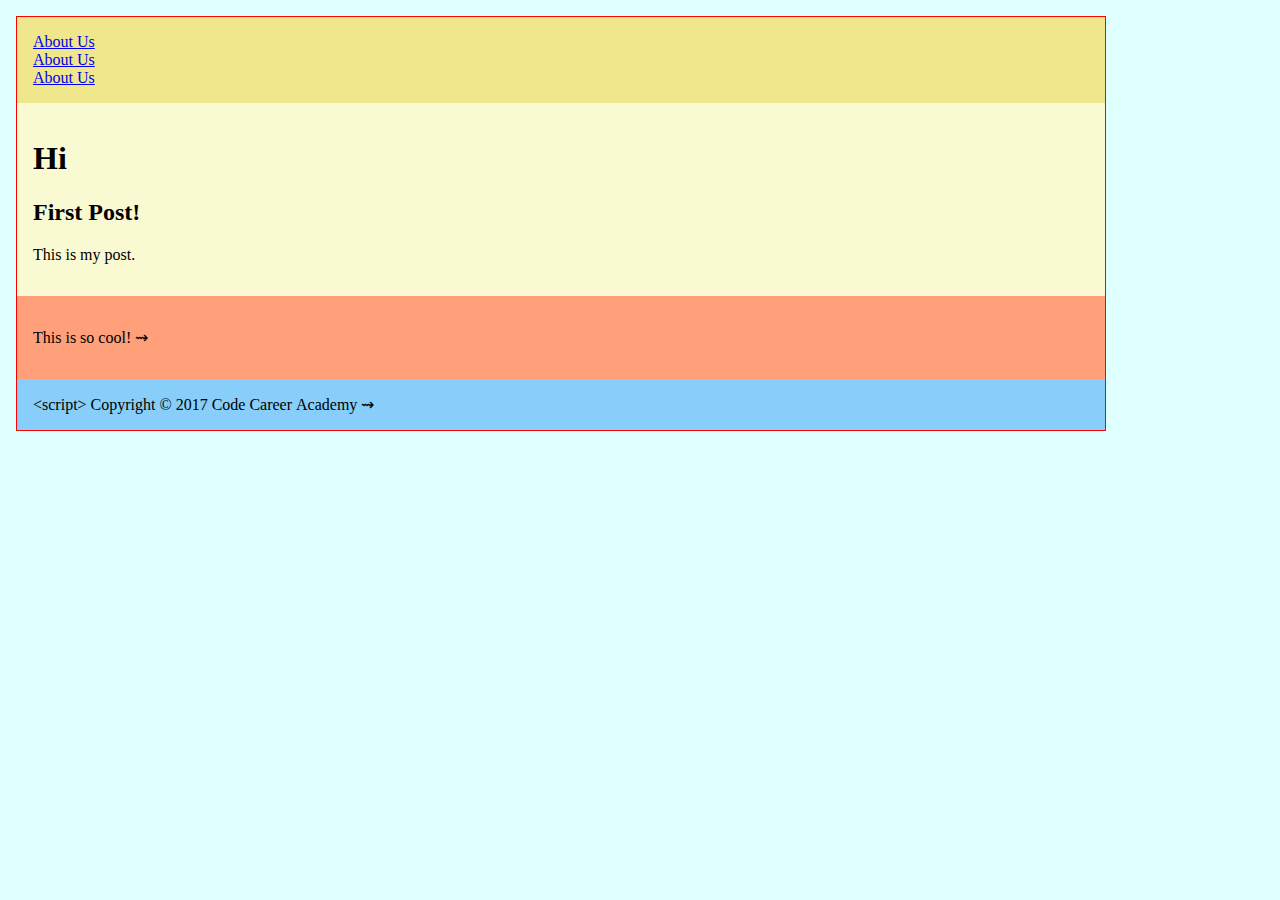
==== index.html @ 0f5a593c "Initial Commit# Please enter the commit message for your changes. Lines starting" ====
<!DOCTYPE html>
<html lang="en">

<head>
    <meta charset="UTF-8">
    <meta name="viewport" content="width=device-width, initial-scale=1.0">
    <meta http-equiv="X-UA-Compatible" content="ie=edge">
    <title>Document</title>
    <link rel="stylesheet" href="/css/style.css">
</head>

<body>
    <header>
        <nav>
            <!-- This is an ABSOLUTE link. It point EXACTLY at the file. -->
            <a href="http://localhost:3131/about/index.html">About Us</a>
            <br>
            <!-- This is a RELATIVE link. It point to a location RELATIVE to the root "/" -->
            <a href="/about/index.html">About Us</a>
            <br>
            <!-- This is also a RELATIVE link. It point to a location RELATIVE to the CURRENT DIRECTORY -->
            <a href="about/index.html">About Us</a>
        </nav>
    </header>

    <main>
        <h1>Hi</h1>
        <article>
            <h2>First Post!</h2>
            <p>This is my post.</p>
        </article>
    </main>
    <aside>
        <p>This is so cool! &zigrarr;</p>
    </aside>

    <footer>
        <!-- Show HTML bits by using entities  -->
        <!-- https://developer.mozilla.org/en-US/docs/Glossary/Entity -->
        &lt;script&gt; Copyright &copy; 2017 Code&nbsp;Career&nbsp;Academy &zigrarr;
    </footer>
</body>

</html>
---- css/style.css ----
body {
    background-color: lightcyan;

    border: 1px solid red;
    margin: 1rem;
}

body {
    /* width: 1024px; */
    width: 85%;
}

header, main, aside, footer {
    padding: 1rem;
}

header {
    background-color: khaki;
}

main {
    background-color: lightgoldenrodyellow;
    /* border: 3px dashed green; */
}

aside {
    background-color: lightsalmon;
}

footer {
    background-color: lightskyblue;
}
img {
    width: 85%;
}

/* * {
    border: 1px solid red;
    margin: 1rem;
    padding: 1rem;
} */
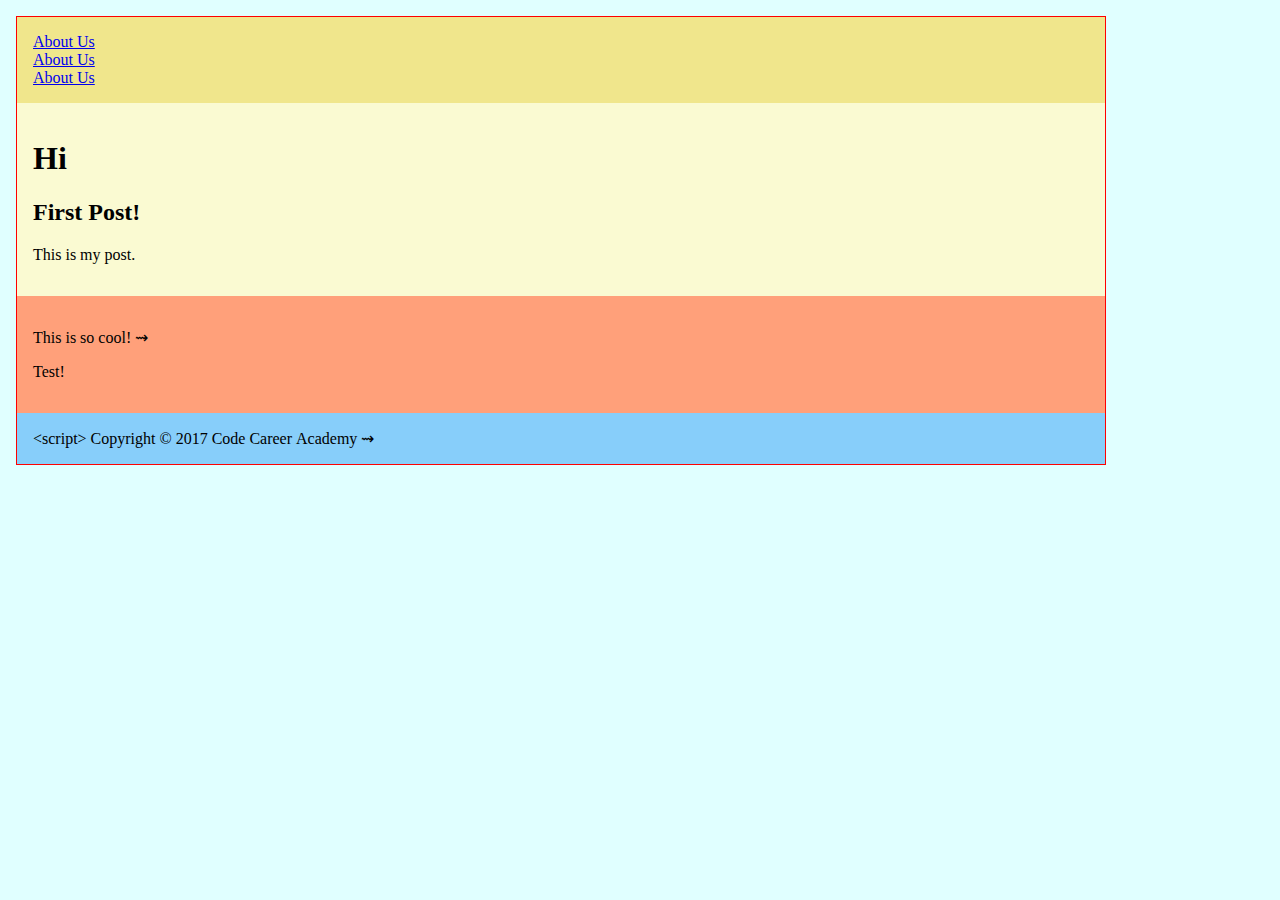
==== commit f66b9060: "Update index.html" ====
--- a/index.html
+++ b/index.html
@@ -32,6 +32,7 @@
     </main>
     <aside>
         <p>This is so cool! &zigrarr;</p>
+        <p>Test!</p>
     </aside>
 
     <footer>
@@ -41,4 +42,4 @@
     </footer>
 </body>
 
-</html>+</html>
